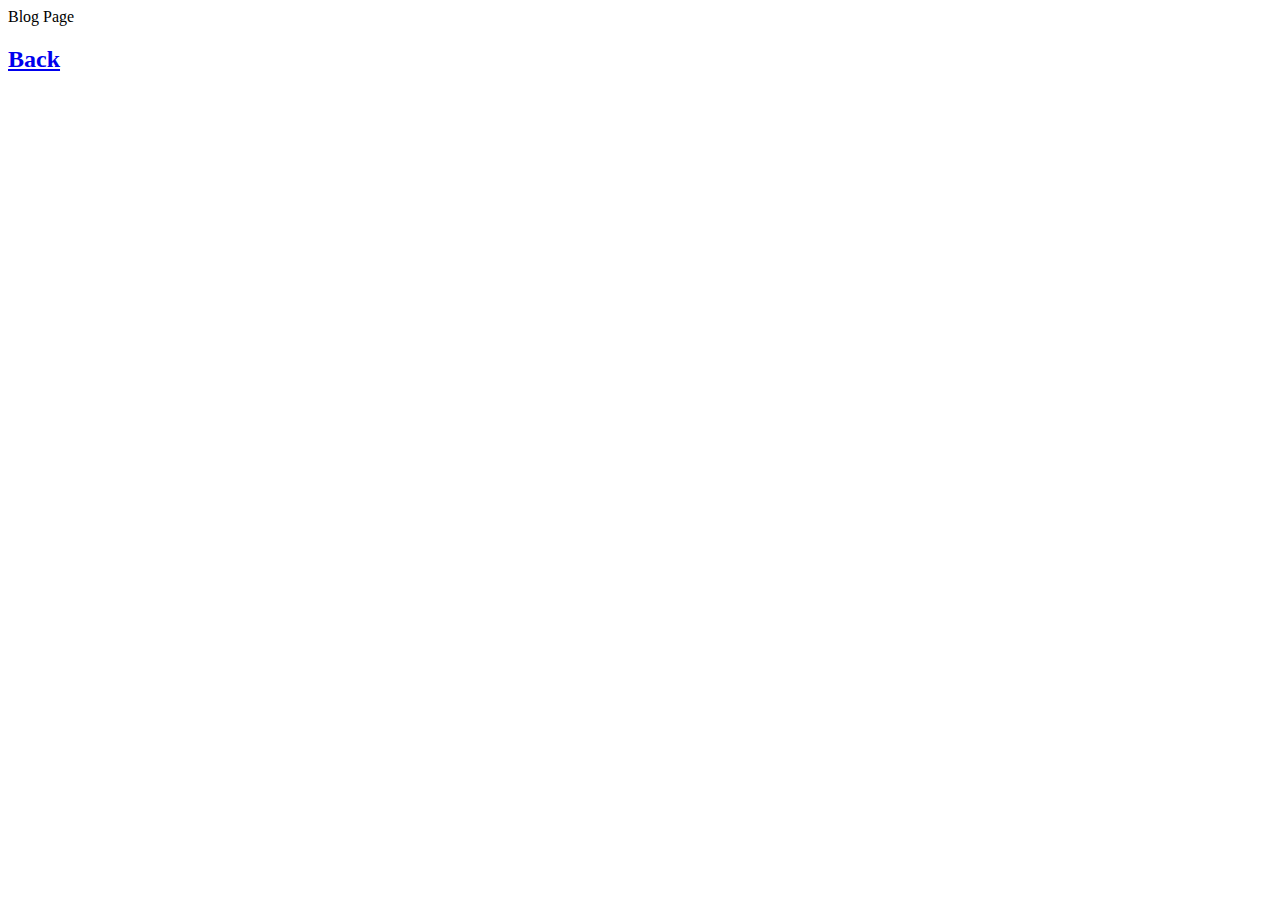
==== blog.html @ dd90d16b "created the form in the index.html file and the js for it in the form.js file" ====
<!DOCTYPE html>
<html lang="en">
<head>
    <meta charset="UTF-8">
    <meta name="viewport" content="width=device-width, initial-scale=1.0">
    <title>Document</title>
</head>
<body>
    Blog Page
    <h2><a href="./index.html">Back</a></h2>
</body>
</html>
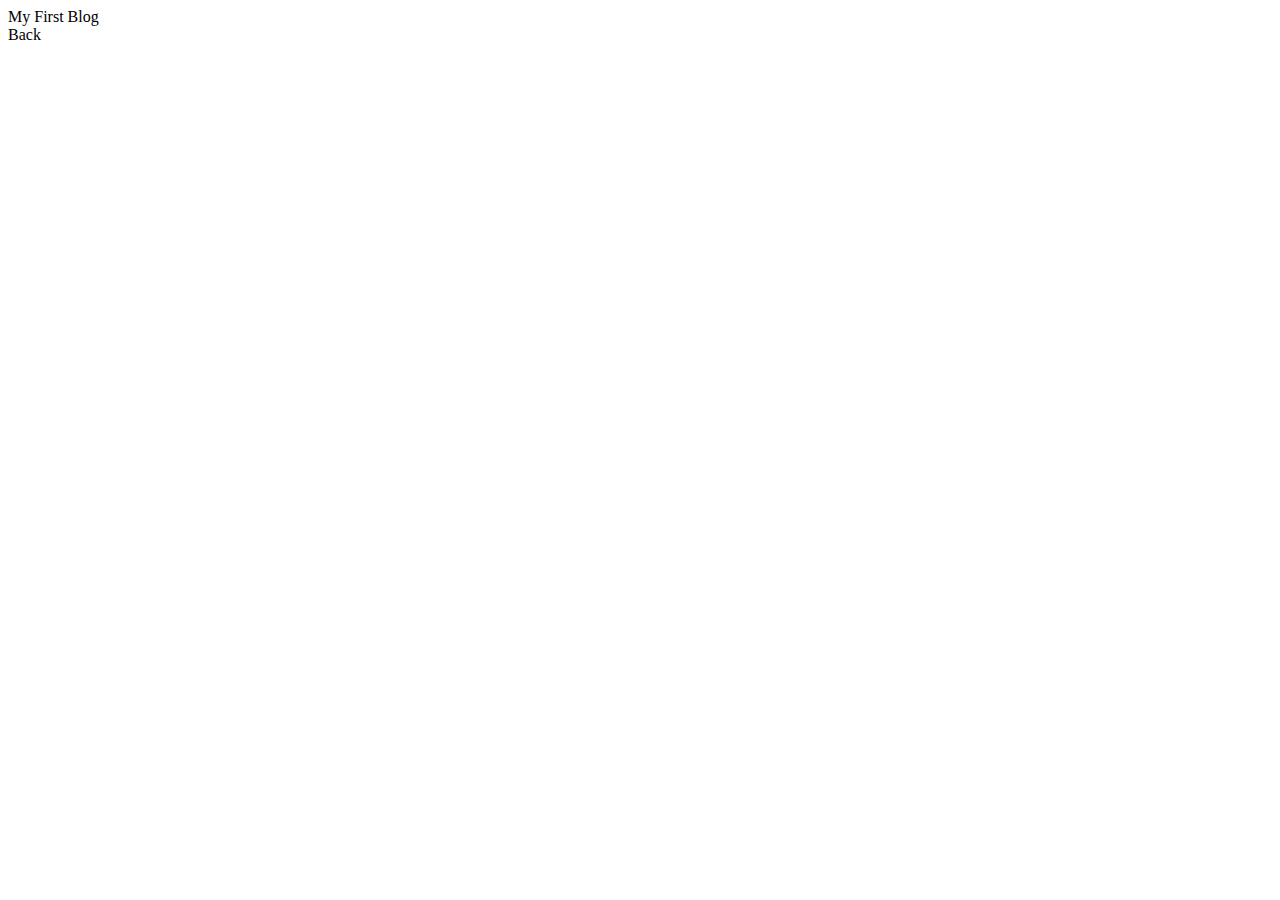
==== commit dc0e9d73: "added css for the index.html. began working on the js for the blog entries page." ====
--- a/blog.html
+++ b/blog.html
@@ -3,10 +3,11 @@
 <head>
     <meta charset="UTF-8">
     <meta name="viewport" content="width=device-width, initial-scale=1.0">
-    <title>Document</title>
+    <title>Blog Entries</title>
+    <link rel="stylesheet" href="./Assets/css/styles.css" />
+    <link rel="stylesheet" href="./Assets/css/blog.css" />
 </head>
 <body>
-    Blog Page
-    <h2><a href="./index.html">Back</a></h2>
+    <script src="./Assets/js/blog.js"></script>
 </body>
 </html>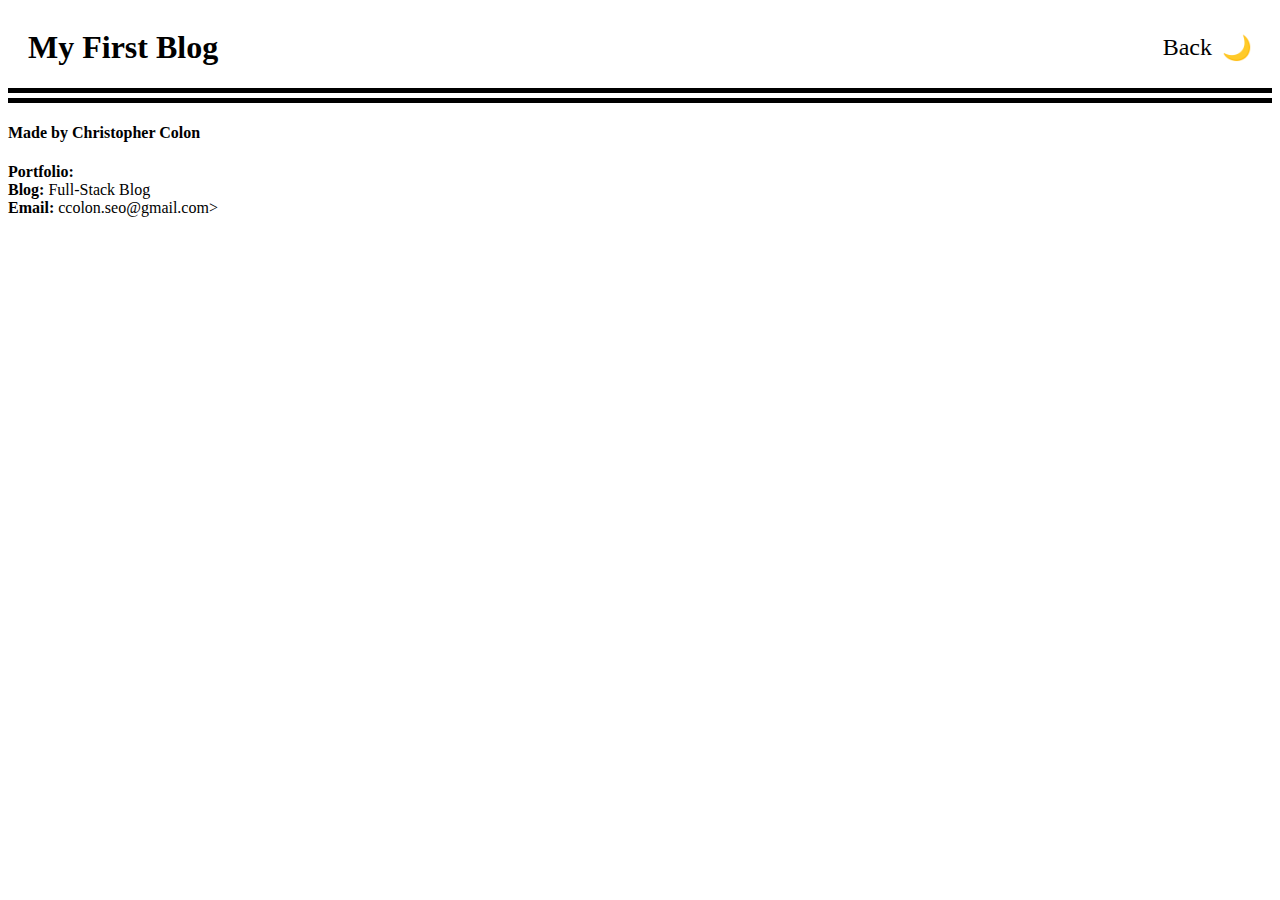
==== commit abbe0e0a: "added dark/light mode to the index, form and styles files" ====
--- a/blog.html
+++ b/blog.html
@@ -8,6 +8,29 @@
     <link rel="stylesheet" href="./Assets/css/blog.css" />
 </head>
 <body>
+    <header>
+        <h1>My First Blog</h1>
+        <nav>
+            <ul id="navbar">
+                <li id="back">Back</li>
+                <li id="mode" style="font-size: x-large;">&#127769;</li>
+            </ul>
+        </nav>
+    </header>
+    <div>
+        <ul id="blogEntries"></ul>
+    </div>
+    <footer>
+        <h4>Made by Christopher Colon</h4>
+        <div>
+            <p>
+                <strong>Portfolio:</strong> </br>
+                <strong>Blog:</strong> Full-Stack Blog</br>
+                <strong>Email:</strong> ccolon.seo@gmail.com></br>
+            </p>
+        </div>
+    </footer>
+    <script src="./Assets/js/logic.js"></script>
     <script src="./Assets/js/blog.js"></script>
 </body>
 </html>--- a/Assets/css/styles.css
+++ b/Assets/css/styles.css
@@ -0,0 +1,24 @@
+header {
+    display: flex;
+    align-items: center;
+    justify-content: space-between;
+    border-bottom: 15px double;
+    padding-right: 20px;
+    padding-left: 20px;
+}
+
+#navbar {
+    display: flex;
+    align-items: center;
+    justify-content: flex-end;
+    list-style-type: none;
+    font-size: x-large;
+};
+
+.dark {
+    background-color: black;
+}
+
+.light {
+    background-color:  white;
+}--- a/Assets/css/blog.css
+++ b/Assets/css/blog.css
@@ -0,0 +1,28 @@
+#back {
+    padding-right: 10px;
+}
+
+header {
+    display: flex;
+    align-items: center;
+    justify-content: space-between;
+    border-bottom: 15px double;
+    padding-right: 20px;
+    padding-left: 20px;
+}
+
+#navbar {
+    display: flex;
+    align-items: center;
+    justify-content: flex-end;
+    list-style-type: none;
+    font-size: x-large;
+};
+
+.dark {
+    background-color: black;
+}
+
+.light {
+    background-color:  white;
+}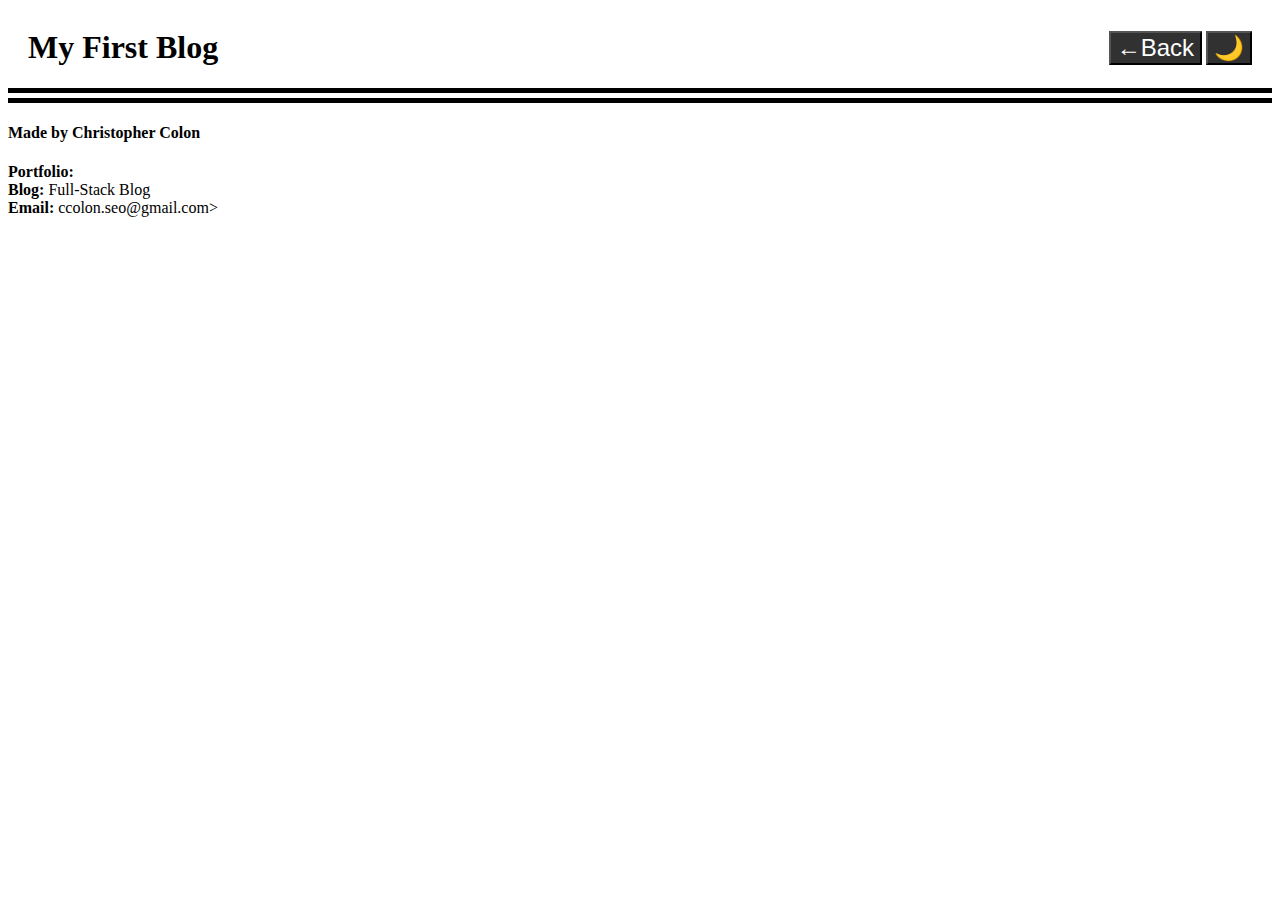
==== commit e69dbc8a: "added error messages to the form file that notifies user when they leave a form section blank" ====
--- a/blog.html
+++ b/blog.html
@@ -1,36 +1,40 @@
 <!DOCTYPE html>
 <html lang="en">
-<head>
-    <meta charset="UTF-8">
-    <meta name="viewport" content="width=device-width, initial-scale=1.0">
+  <head>
+    <meta charset="UTF-8" />
+    <meta name="viewport" content="width=device-width, initial-scale=1.0" />
     <title>Blog Entries</title>
     <link rel="stylesheet" href="./Assets/css/styles.css" />
     <link rel="stylesheet" href="./Assets/css/blog.css" />
-</head>
-<body>
-    <header>
+  </head>
+  <body>
+    <div class="container light">
+      <header>
         <h1>My First Blog</h1>
         <nav>
-            <ul id="navbar">
-                <li id="back">Back</li>
-                <li id="mode" style="font-size: x-large;">&#127769;</li>
-            </ul>
+          <a href="./index.html"
+            ><button id="back" style="font-size: x-large">
+              &#8592;Back</button></a>
+          <button id="mode" style="font-size: x-large">&#127769;</button>
         </nav>
-    </header>
-    <div>
-        <ul id="blogEntries"></ul>
-    </div>
-    <footer>
+      </header>
+      <main>
+        <div>
+          <ul id="blogEntries"></ul>
+        </div>
+      </main>
+      <footer>
         <h4>Made by Christopher Colon</h4>
         <div>
-            <p>
-                <strong>Portfolio:</strong> </br>
-                <strong>Blog:</strong> Full-Stack Blog</br>
-                <strong>Email:</strong> ccolon.seo@gmail.com></br>
-            </p>
+          <p>
+            <strong>Portfolio:</strong><br />
+            <strong>Blog:</strong> Full-Stack Blog<br />
+            <strong>Email:</strong> ccolon.seo@gmail.com>
+          </p>
         </div>
-    </footer>
+      </footer>
+    </div>
     <script src="./Assets/js/logic.js"></script>
     <script src="./Assets/js/blog.js"></script>
-</body>
-</html>+  </body>
+</html>
--- a/Assets/css/styles.css
+++ b/Assets/css/styles.css
@@ -7,18 +7,23 @@
     padding-left: 20px;
 }
 
-#navbar {
-    display: flex;
-    align-items: center;
-    justify-content: flex-end;
-    list-style-type: none;
-    font-size: x-large;
-};
+#back {
+    background-color: rgb(49, 49, 49);
+    color: white;
+}
+
+#mode {
+    background-color:rgb(49, 49, 49);
+}
 
 .dark {
     background-color: black;
+    height: 100vh;
+    color: white;
 }
 
 .light {
     background-color:  white;
+    height: 100vh;
+    color: black;
 }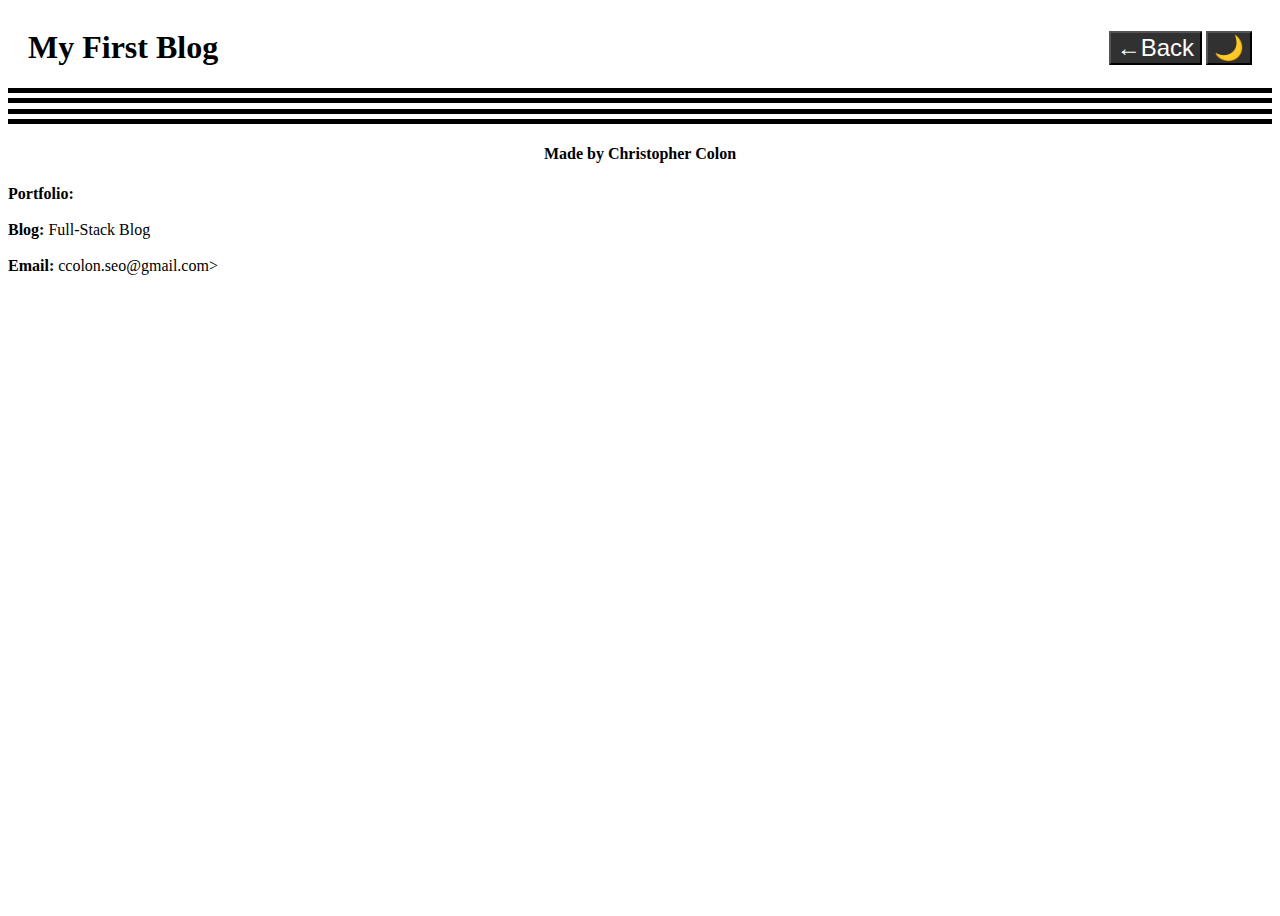
==== commit 2cc96fc1: "added styling to the list items in the blog file via the creation of additional elements as well as " ====
--- a/blog.html
+++ b/blog.html
@@ -27,8 +27,8 @@
         <h4>Made by Christopher Colon</h4>
         <div>
           <p>
-            <strong>Portfolio:</strong><br />
-            <strong>Blog:</strong> Full-Stack Blog<br />
+            <strong>Portfolio:</strong><br /><br />
+            <strong>Blog:</strong> Full-Stack Blog<br /><br />
             <strong>Email:</strong> ccolon.seo@gmail.com>
           </p>
         </div>
--- a/Assets/css/blog.css
+++ b/Assets/css/blog.css
@@ -0,0 +1,45 @@
+li {
+    list-style-type: none;
+    border-style: solid;
+    padding-top: 5px;
+    padding-bottom: 5px;
+    margin-top: 5px;
+    margin-bottom: 5px;
+}
+
+ul {
+    margin: .5%;    
+    padding: 0px;
+}
+
+li h1{
+    margin-top: 2px;
+    font-size: 20px;
+    padding-left: 10px;    
+    border-bottom: 1px solid grey;
+    margin-bottom: 5px;
+}
+
+li p {
+    font-style: italic;
+    font-weight: bold;
+    padding-left: 20px;
+    padding-top: 0px;
+    margin-top: 0px;
+}
+
+li h3 {
+    font-size: 14px;
+    font-weight: 100;
+    padding-left: 10px;
+    padding-top: 20px;
+    margin-bottom: 0px;
+}
+
+footer {
+    border-top: 15px double;
+}
+
+h4 {
+    text-align: center;
+}